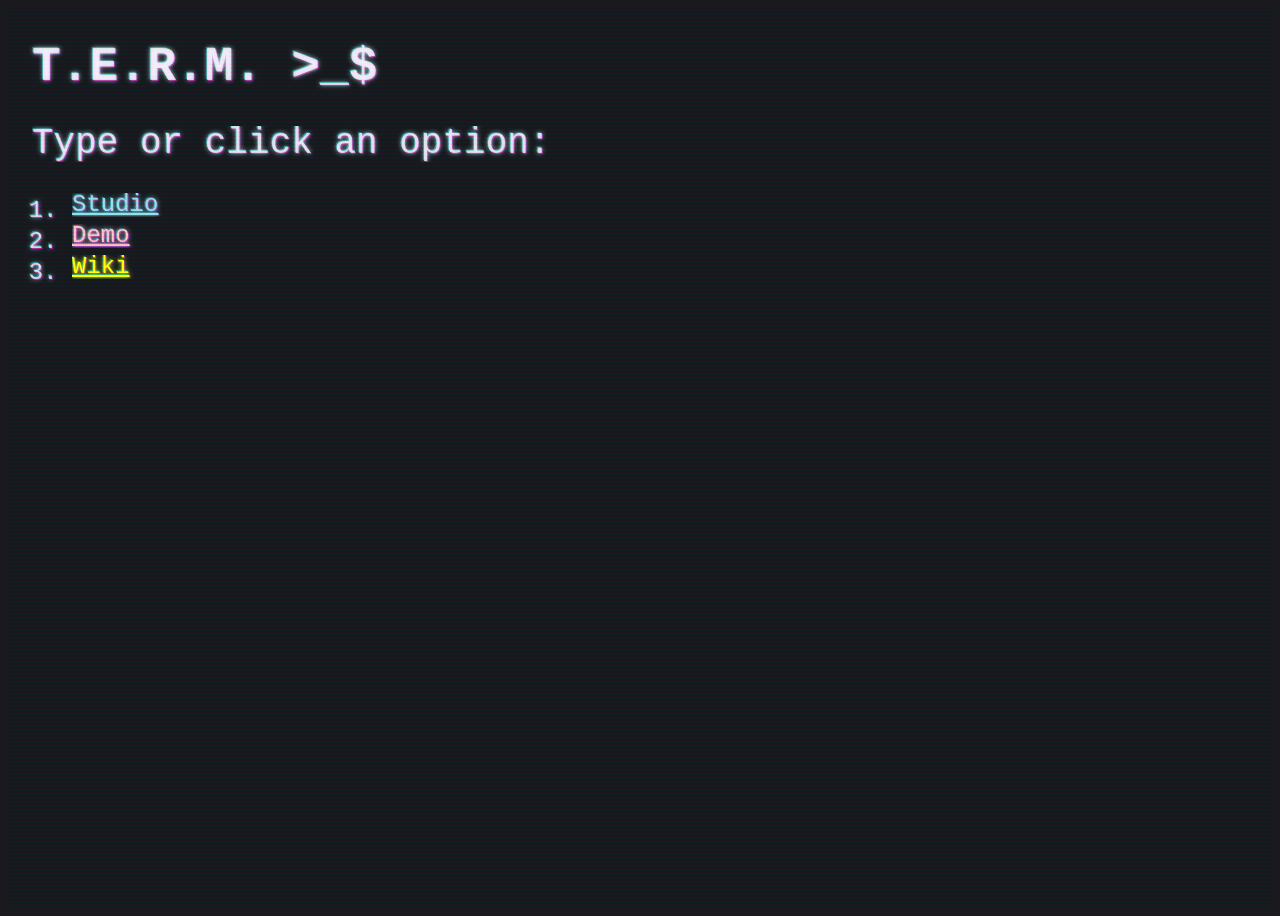
==== docs/index.html @ e9aff167 "wip: create fisrt files version" ====
<!doctype html>
<html lang="en">

<head>
	<meta charset="UTF-8" />
	<meta name="viewport" content="width=device-width, initial-scale=1" />
	<title>>_ T.E.R.M.</title>
	<link rel="stylesheet" href="./style/term.css" />
</head>

<body class="crt">
	<main class="wrapper">
		<h1>T.E.R.M. ><span class="cursor">_</span>$ </h1>
		<h2 class="code">Type or click an option:</h2>
		<ol>
			<li><span class="code"><a href="studio/term-studio.html" class="lightblue">Studio</a></span></li>
			<li><span class="code"><a href="#" class="pink">Demo</a></span></li>
			<li><span class="code"><a href="#" class="yellow">Wiki</a></span></li>
		</ol>
	</main>
	<script>
		const optionLinks = Array.from(document.querySelectorAll("ol li a"));

		document.addEventListener("keydown", (event) => {
			if (event.ctrlKey || event.altKey || event.metaKey) return;

			const index = Number.parseInt(event.key, 10) - 1;
			const link = optionLinks[index];

			if (!Number.isInteger(index) || !link || !link.href || link.getAttribute("href") === "#") {
				return;
			}

			window.location.href = link.href;
		});
	</script>
</body>

</html>
---- docs/style/term.css ----
/* CRT taken from https://codepen.io/thisanimus/pen/OJpaqWz */
:root {
	--crt-red: rgb(218, 49, 49);
	--crt-green: rgb(112, 159, 115);
	--crt-blue: rgb(40, 129, 206);
}

/* Global */
html {
	font-size: 1.5rem;
	font-family: "Courier New", monospace;
	min-height: 100%;
}

h2 {
	font-weight: 300
}

main {
	height: 100vh;
	height: 100dvh;
	color: rgba(255, 255, 255, 0.75);
}

.wrapper {
	padding-left: 1rem;
	display: inline-block;
	white-space: nowrap;
}

.crt {
	background-color: rgb(25, 25, 30);
	text-shadow:
		0 0 0.2em currentColor,
		1px 1px rgba(255, 0, 255, 0.5),
		-1px -1px rgba(0, 255, 255, 0.4);
	position: relative;
}

.crt:before,
.crt:after {
	content: "";
	transform: translateZ(0);
	pointer-events: none;
	opacity: 0.5;
	mix-blend-mode: overlay;
	position: absolute;
	height: 100%;
	width: 100%;
	left: 0;
	top: 0;
	z-index: 1;
}

.crt:before {
	background: repeating-linear-gradient(var(--crt-red) 0px,
			var(--crt-green) 2px,
			var(--crt-blue) 4px);
}

.crt:after {
	background: repeating-linear-gradient(90deg,
			var(--crt-red) 1px,
			var(--crt-green) 2px,
			var(--crt-blue) 3px);
}

.pink {
	color: pink;
}

.yellow {
	color: yellow;
}

.lightblue {
	color: lightblue;
}

.code {
	color: attr(data-color);
	animation: typewriter 1s steps(14) 1s 1 normal both;
	line-height: 1;
	margin: 0;
	display: inline-block;
	white-space: nowrap;
	overflow: hidden;
}

.cursor {
	display: inline-block;
	animation: blinkTextCursor 500ms infinite normal;
}

/* Animation */
@keyframes typewriter {
	from {
		width: 0;
	}

	to {
		width: 100%;
	}
}

@keyframes blinkTextCursor {
	from {
		opacity: 0;
	}

	to {
		opacity: 1;
	}
}
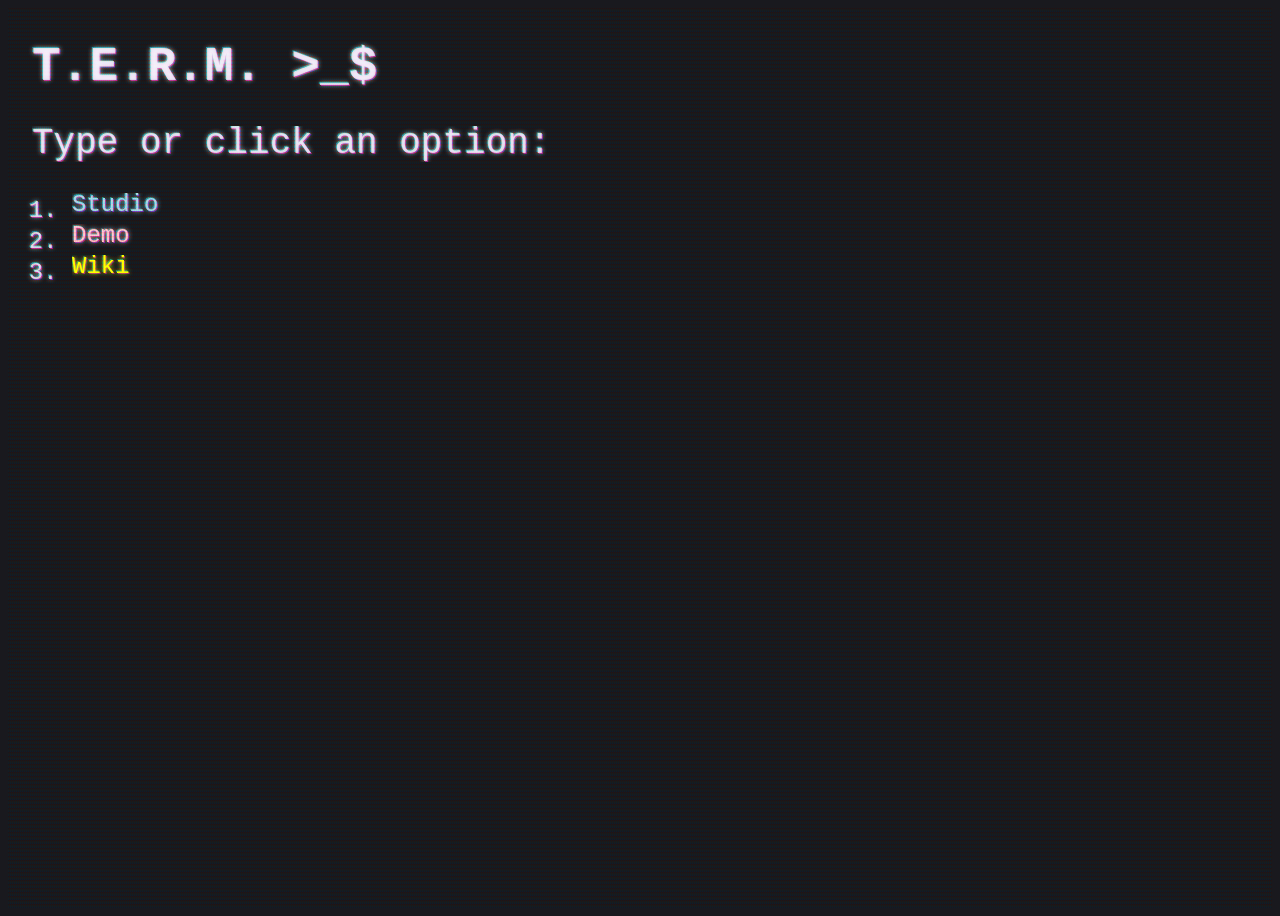
==== commit bc73ac30: "feat: [studio] add favicons and improve colors" ====
--- a/docs/index.html
+++ b/docs/index.html
@@ -5,6 +5,12 @@
 	<meta charset="UTF-8" />
 	<meta name="viewport" content="width=device-width, initial-scale=1" />
 	<title>>_ T.E.R.M.</title>
+	<title>>_$ T.E.R.M. studio</title>
+	<link rel="icon" type="image/png" href="./assets/favicon-96x96.png" sizes="96x96" />
+	<link rel="icon" type="image/svg+xml" href="./assets/favicon.svg" />
+	<link rel="shortcut icon" href="./assets/favicon.ico" />
+	<link rel="apple-touch-icon" sizes="180x180" href="./assets/apple-touch-icon.png" />
+	<link rel="manifest" href="./assets/site.webmanifest" />
 	<link rel="stylesheet" href="./style/term.css" />
 </head>
 
@@ -15,7 +21,7 @@
 		<ol>
 			<li><span class="code"><a href="studio/term-studio.html" class="lightblue">Studio</a></span></li>
 			<li><span class="code"><a href="#" class="pink">Demo</a></span></li>
-			<li><span class="code"><a href="#" class="yellow">Wiki</a></span></li>
+			<li><span class="code"><a href="../wiki/Home.md" class="yellow">Wiki</a></span></li>
 		</ol>
 	</main>
 	<script>
--- a/docs/style/term.css
+++ b/docs/style/term.css
@@ -12,14 +12,24 @@
 	min-height: 100%;
 }
 
+main {
+	height: 100vh;
+	height: 100dvh;
+	color: rgba(255, 255, 255, 0.75);
+}
+
+
 h2 {
 	font-weight: 300
 }
 
-main {
-	height: 100vh;
-	height: 100dvh;
-	color: rgba(255, 255, 255, 0.75);
+a {
+	text-decoration: none;
+	line-height: 1;
+}
+
+a:hover {
+	animation: blinkTextCursor 500ms infinite normal;
 }
 
 .wrapper {
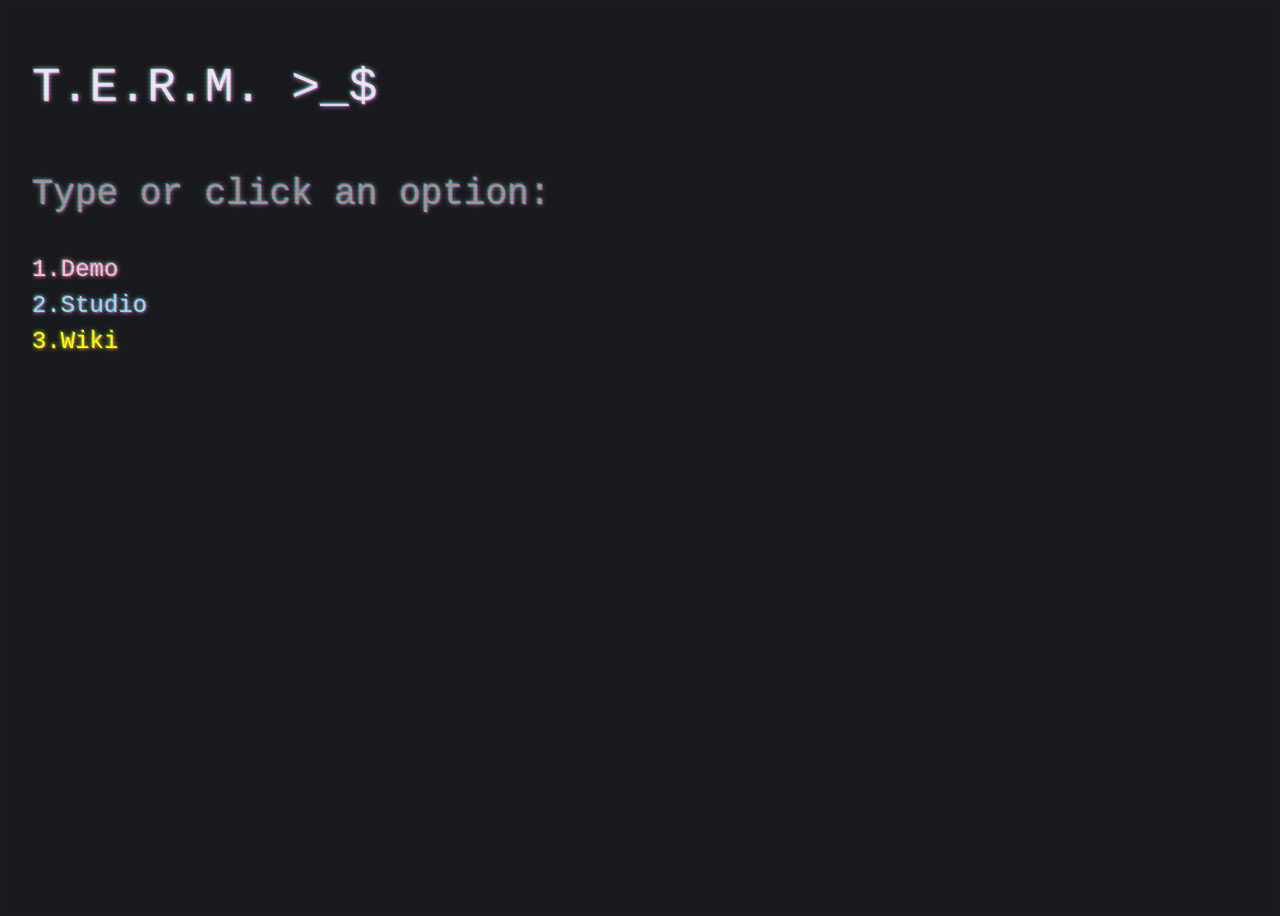
==== commit d916ce4f: "wip: improve intro ux" ====
--- a/docs/index.html
+++ b/docs/index.html
@@ -4,8 +4,7 @@
 <head>
 	<meta charset="UTF-8" />
 	<meta name="viewport" content="width=device-width, initial-scale=1" />
-	<title>>_ T.E.R.M.</title>
-	<title>>_$ T.E.R.M. studio</title>
+	<title>T.E.R.M. >_$ </title>
 	<link rel="icon" type="image/png" href="./assets/favicon-96x96.png" sizes="96x96" />
 	<link rel="icon" type="image/svg+xml" href="./assets/favicon.svg" />
 	<link rel="shortcut icon" href="./assets/favicon.ico" />
@@ -16,16 +15,14 @@
 
 <body class="crt">
 	<main class="wrapper">
-		<h1>T.E.R.M. ><span class="cursor">_</span>$ </h1>
-		<h2 class="code">Type or click an option:</h2>
-		<ol>
-			<li><span class="code"><a href="studio/term-studio.html" class="lightblue">Studio</a></span></li>
-			<li><span class="code"><a href="#" class="pink">Demo</a></span></li>
-			<li><span class="code"><a href="../wiki/Home.md" class="yellow">Wiki</a></span></li>
-		</ol>
+		<h1 class="code print1">T.E.R.M. ><span class="cursor">_</span>$ </h1>
+		<h2 class="code print2">Type or click an option:</h2>
+		<span class="code print3"><a href="#" class="pink">1.Demo</a></span>
+		<span class="code print4"><a href="studio/term-studio.html" class="lightblue">2.Studio</a></span>
+		<span class="code print5"><a href="../wiki/Home.md" class="yellow">3.Wiki</a></span>
 	</main>
 	<script>
-		const optionLinks = Array.from(document.querySelectorAll("ol li a"));
+		const optionLinks = Array.from(document.querySelectorAll(".code a"));
 
 		document.addEventListener("keydown", (event) => {
 			if (event.ctrlKey || event.altKey || event.metaKey) return;
--- a/docs/style/term.css
+++ b/docs/style/term.css
@@ -3,12 +3,14 @@
 	--crt-red: rgb(218, 49, 49);
 	--crt-green: rgb(112, 159, 115);
 	--crt-blue: rgb(40, 129, 206);
+	--mono: "Cascadia Code", "Fira Code", "Consolas", "Courier New", monospace;
 }
 
 /* Global */
 html {
 	font-size: 1.5rem;
-	font-family: "Courier New", monospace;
+	font-family: var(--mono);
+	font-weight: 300;
 	min-height: 100%;
 }
 
@@ -18,14 +20,21 @@
 	color: rgba(255, 255, 255, 0.75);
 }
 
+h1 {
+	line-height: 2;
+	font-weight: 400;
+}
 
 h2 {
-	font-weight: 300
+
+	color: #999;
+	line-height: 1.5;
+	font-weight: 300;
 }
 
 a {
 	text-decoration: none;
-	line-height: 1;
+	line-height: 1.5;
 }
 
 a:hover {
@@ -90,11 +99,29 @@
 .code {
 	color: attr(data-color);
 	animation: typewriter 1s steps(14) 1s 1 normal both;
-	line-height: 1;
-	margin: 0;
-	display: inline-block;
+	display: block;
 	white-space: nowrap;
 	overflow: hidden;
+}
+
+.code.print1 {
+	animation-delay: 0s;
+}
+
+.code.print2 {
+	animation-delay: 0.6s;
+}
+
+.code.print3 {
+	animation-delay: 1.6s;
+}
+
+.code.print4 {
+	animation-delay: 2s;
+}
+
+.code.print5 {
+	animation-delay: 2.4s;
 }
 
 .cursor {
